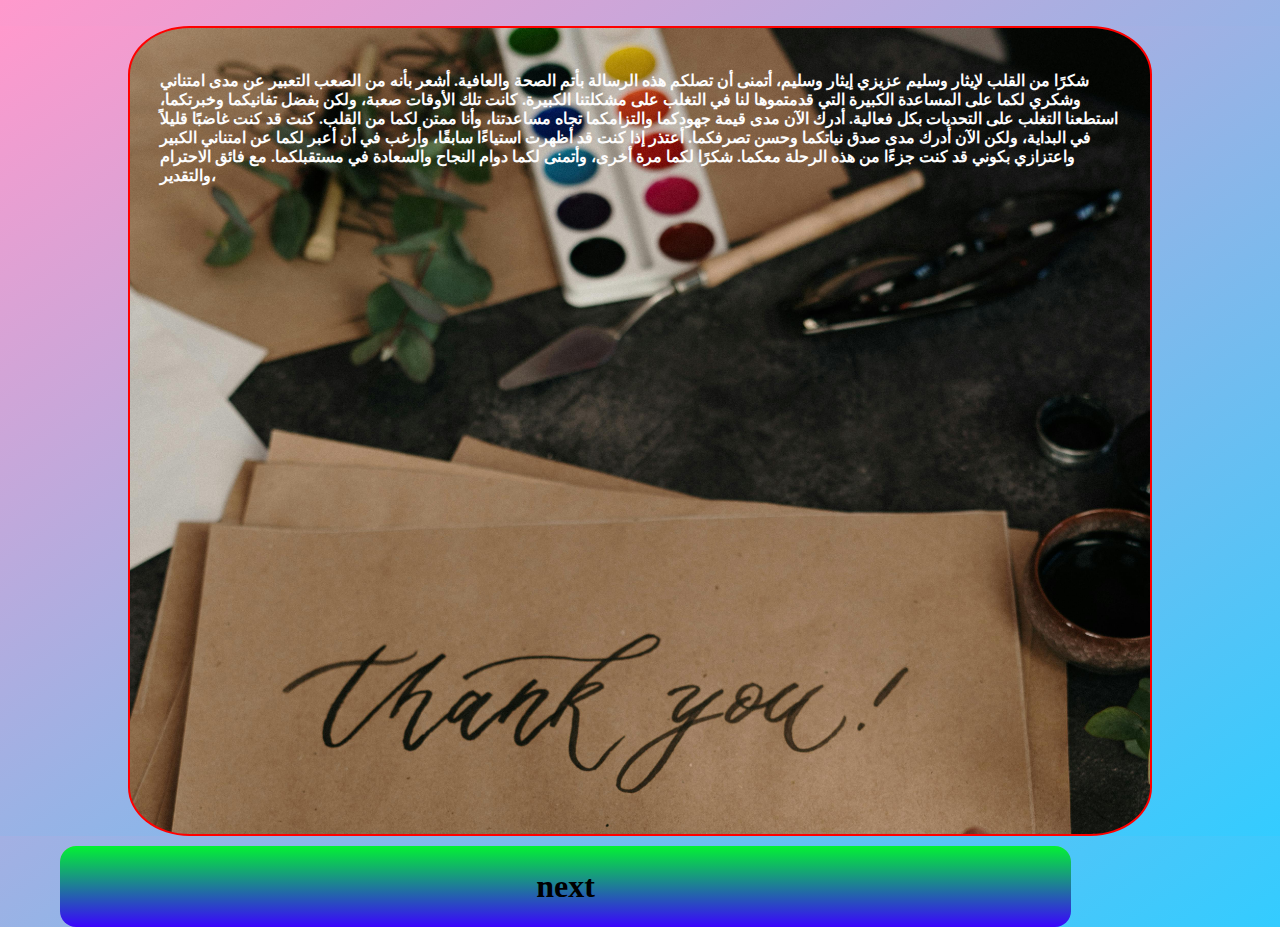
==== index.html @ e84a29fe "new file:   back.jpg 	new file:   index.html 	new file:   style.css" ====
<!DOCTYPE html>
<html lang="en">
<head>
    <meta charset="UTF-8">
    <meta name="viewport" content="width=device-width, initial-scale=1.0">
    <title>thanks to ethar</title>
    <link rel="stylesheet" href="style.css">
</head>
<body>
    <div id="main">
    <div class="main">
        <div class="content">
         شكرًا من القلب لإيثار وسليم

        عزيزي إيثار وسليم،
        
        أتمنى أن تصلكم هذه الرسالة بأتم الصحة والعافية. أشعر بأنه من الصعب التعبير عن مدى امتناني وشكري لكما على المساعدة الكبيرة التي قدمتموها لنا في التغلب على مشكلتنا الكبيرة.
        
        كانت تلك الأوقات صعبة، ولكن بفضل تفانيكما وخبرتكما، استطعنا التغلب على التحديات بكل فعالية. أدرك الآن مدى قيمة جهودكما والتزامكما تجاه مساعدتنا، وأنا ممتن لكما من القلب.
        
        كنت قد كنت غاضبًا قليلاً في البداية، ولكن الآن أدرك مدى صدق نياتكما وحسن تصرفكما. أعتذر إذا كنت قد أظهرت استياءًا سابقًا، وأرغب في أن أعبر لكما عن امتناني الكبير واعتزازي بكوني قد كنت جزءًا من هذه الرحلة معكما.
        
        شكرًا لكما مرة أخرى، وأتمنى لكما دوام النجاح والسعادة في مستقبلكما.
        
        مع فائق الاحترام والتقدير،</div>
    </div>
    
    </div>
   <a href="second.html"><div class="btn"><h1>next</h1></div></a>
</body>
</html>
---- style.css ----
*{
    margin: 0px;
    padding: 0px;
    box-sizing: border-box;
    background: linear-gradient( to top left, #33ccff 0%, #ff99cc 100%);


}
.main{

    background-image: url('back.jpg');
    background-repeat: no-repeat;
    background-size: cover;
    border: 2px solid red;
    height: 90vh;
    width: 80vw;
    border-radius: 6%;
    opacity: 5;
    display: flex;
    align-items: center;
    justify-content: center;
   
}
.content{ font-weight: bolder;
    background: transparent;
    /* border: 2px solid green; */
    width:75vw ;
    height: 80vh;
    color: rgb(252, 252, 252);
    /* font-family: 'Courier New', Courier, monospace; */
    
}
#main{
    
    display: flex;
    align-items: center;
    justify-content: center;
    margin-top: 2%;
    
    
}
.btn{ position: relative;
    margin: 10px;
    border: 2px solid hidden;
    
    display: flex;
    align-items: center;
    justify-content: center;
    width:79vw ;
    margin: 10px 0px 0px 60px;
    height: 9vh;
    border-radius: 16px;
    overflow: hidden;
}
.btn h1{
    z-index: 2;
background: transparent;
}
a{
    color: black;
    text-decoration:none;
}
.btn::before{
    content: '';
    position: absolute;
    width: 90vw;
    height: 9vh;
    background: linear-gradient(rgb(3, 242, 51),rgb(58, 4, 254));
    animation: aslam 6s infinite ;

}
.btn::after{
    content: '';
    position: absolute;
    /* background: linear-gradient( to top left, #33ccff 0%, #ff99cc 100%); */
    width: 77vw;
    height: 7.5vh;
    /* background-color: black; */
    inset: 5px;
    border-radius: 15px;
    margin-top: -2.5px;
    margin-left: -2.5px;

}
@keyframes aslam {
    from{
            transform: rotate(0deg);
    }
    to{
        transform: rotate(360deg);
    }
    
}
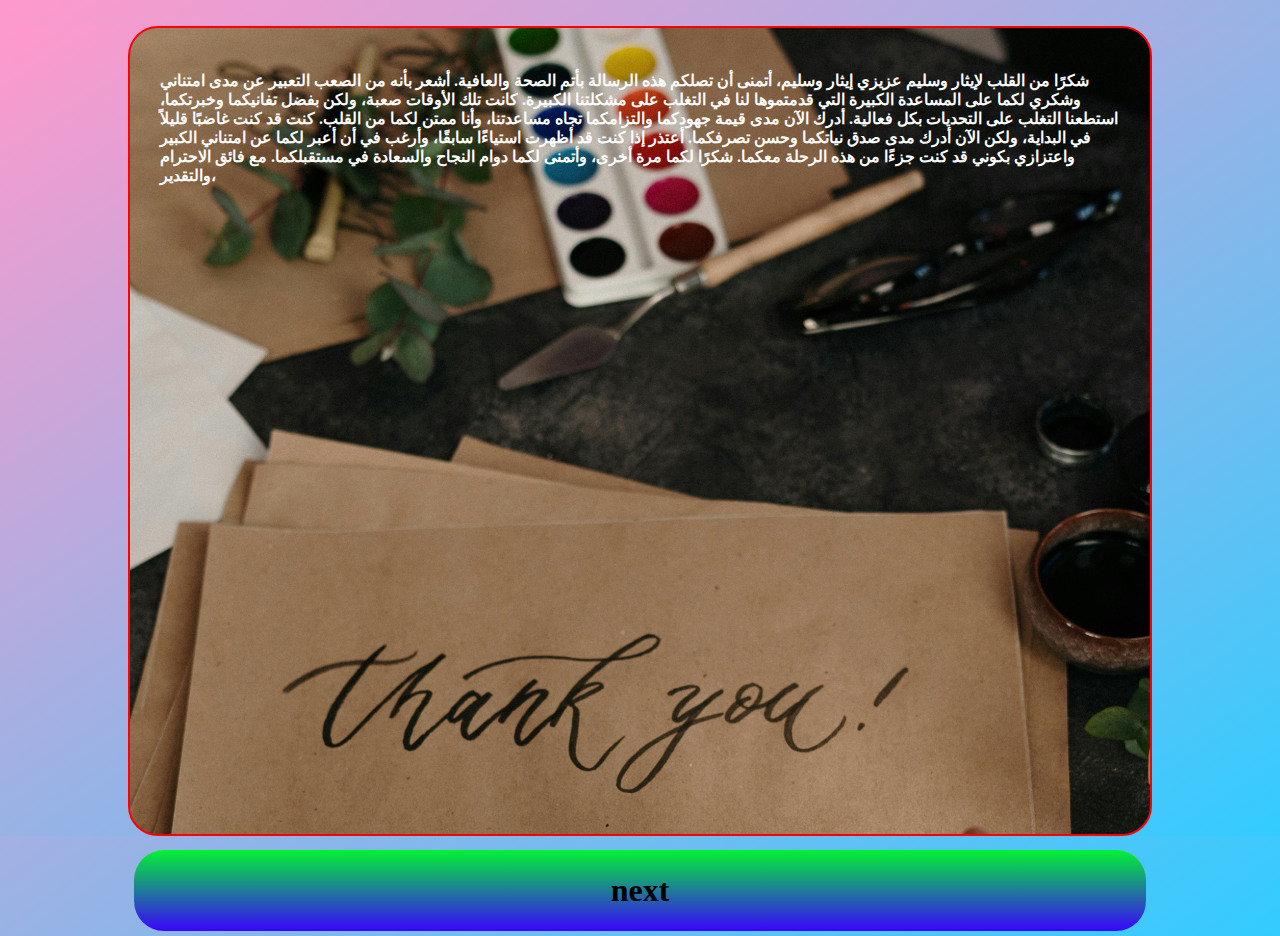
==== commit f86eb84b: "modified:   index.html 	modified:   style.css" ====
--- a/index.html
+++ b/index.html
@@ -26,6 +26,7 @@
     </div>
     
     </div>
-   <a href="second.html"><div class="btn"><h1>next</h1></div></a>
+    <div class="anobox">
+   <a href="second.html"><div class="btn"><h1>next</h1></div></a></div>
 </body>
 </html>--- a/style.css
+++ b/style.css
@@ -14,7 +14,7 @@
     border: 2px solid red;
     height: 90vh;
     width: 80vw;
-    border-radius: 6%;
+    border-radius: 30px;
     opacity: 5;
     display: flex;
     align-items: center;
@@ -39,21 +39,31 @@
     
     
 }
+.anobox{
+    /* border: 2px solid red; */
+    height: 10vh;
+    width: 100%;
+    display:flex;
+    align-items: center;
+    justify-content: center;
+    margin-top: 10px;
+    background: transparent;
+}
 .btn{ position: relative;
-    margin: 10px;
+    margin: -10px;
     border: 2px solid hidden;
-    
+    /* background-color: red; */
     display: flex;
     align-items: center;
     justify-content: center;
     width:79vw ;
-    margin: 10px 0px 0px 60px;
+    /* margin: 10px 0px 0px 90px; */
     height: 9vh;
-    border-radius: 16px;
+    border-radius: 30px;
     overflow: hidden;
 }
 .btn h1{
-    z-index: 2;
+    z-index: 1;
 background: transparent;
 }
 a{
@@ -73,11 +83,11 @@
     content: '';
     position: absolute;
     /* background: linear-gradient( to top left, #33ccff 0%, #ff99cc 100%); */
-    width: 77vw;
-    height: 7.5vh;
+    width: 85vw;
+    height: 10vh;
     /* background-color: black; */
-    inset: 5px;
-    border-radius: 15px;
+    inset: 1px;
+    border-radius: 30px;
     margin-top: -2.5px;
     margin-left: -2.5px;
 
